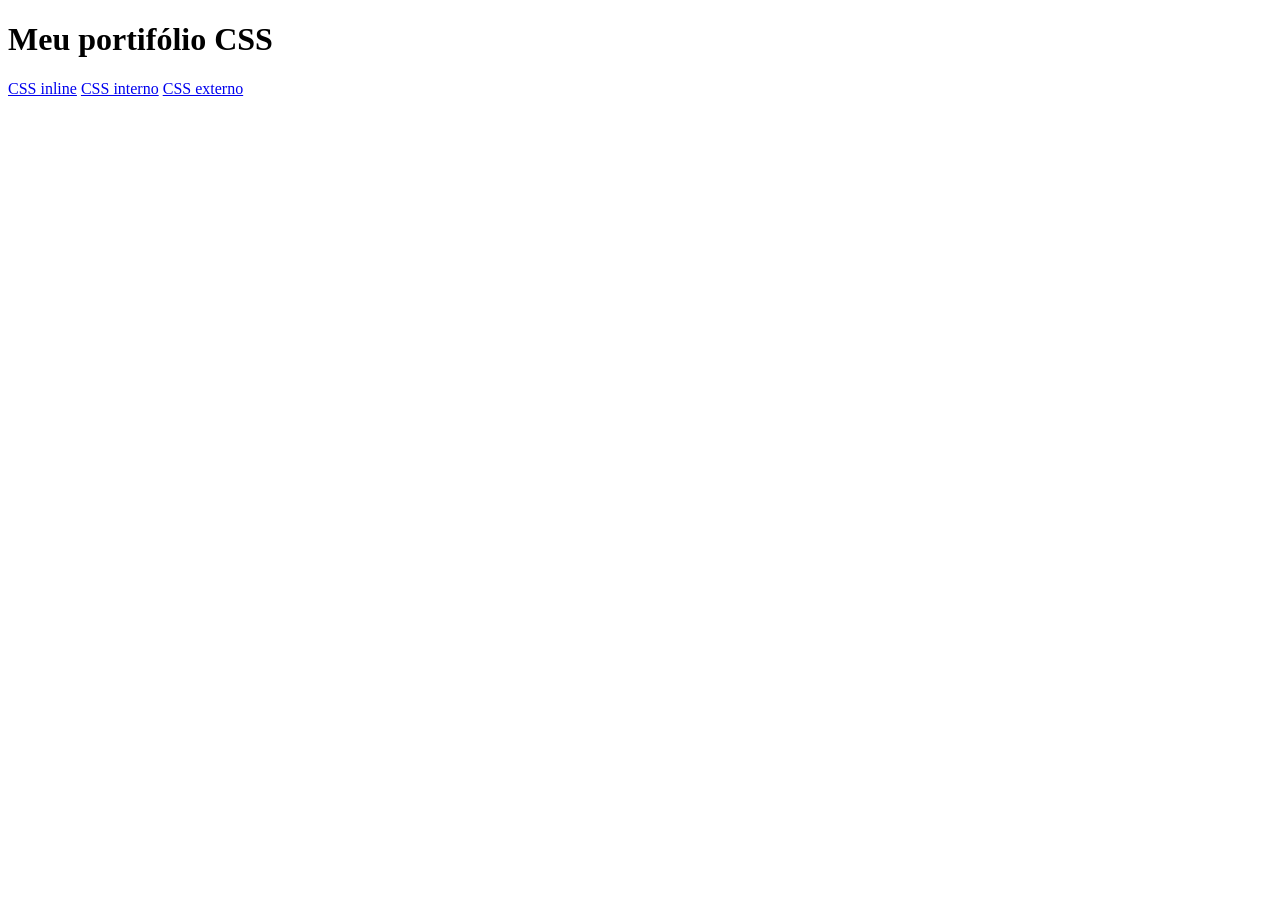
==== index.html @ 215f1dda "criacao" ====
<!DOCTYPE html>
<html lang="pt-BR">
<head>
    <meta charset="UTF-8">
    <meta name="viewport" content="width=device-width, initial-scale=1.0">
    <title>Potifólio CSS</title>
</head>
<body>
    <h1>Meu portifólio CSS</h1>
    <a href="html/css-inline/css_inline.html">CSS inline</a>
    <a href="html/css-interno/css_interno.html">CSS interno</a>
    <a href="html/css-externo/css_externo.html">CSS externo</a>
</body>
</html>
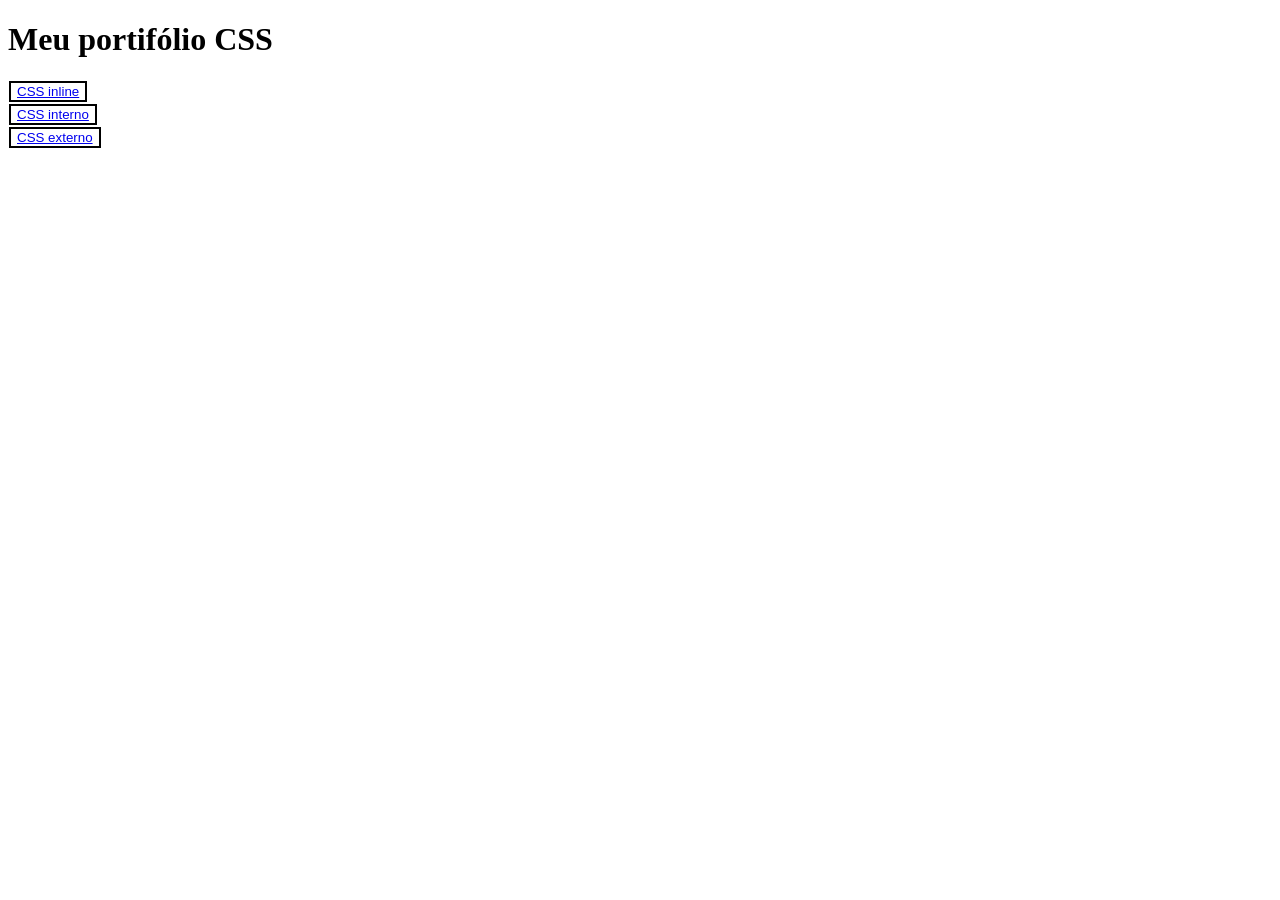
==== commit 923c9d07: "twre" ====
--- a/index.html
+++ b/index.html
@@ -1,14 +1,21 @@
 <!DOCTYPE html>
 <html lang="pt-BR">
-<head>
-    <meta charset="UTF-8">
-    <meta name="viewport" content="width=device-width, initial-scale=1.0">
-    <title>Potifólio CSS</title>
-</head>
-<body>
-    <h1>Meu portifólio CSS</h1>
-    <a href="html/css-inline/css_inline.html">CSS inline</a>
-    <a href="html/css-interno/css_interno.html">CSS interno</a>
-    <a href="html/css-externo/css_externo.html">CSS externo</a>
-</body>
-</html> +    <head>
+        <meta charset="UTF-8">
+        <meta name="viewport" content="width=device-width, initial-scale=1.0">
+        <title>Potifólio CSS</title>
+        <style>
+            button{
+                border: 2px solid black;
+                background-color: white;
+                margin: 1px;
+            }
+        </style>
+    </head>
+    <body>
+        <h1>Meu portifólio CSS</h1>
+        <div><button><a href="html/css-inline/css_inline.html">CSS inline</a></button></div>
+        <div><button><a href="html/css-interno/css_interno.html">CSS interno</a></button></div>
+        <div><button><a href="html/css-externo/css_externo.html">CSS externo</a></button></div>
+    </body>
+</html>
